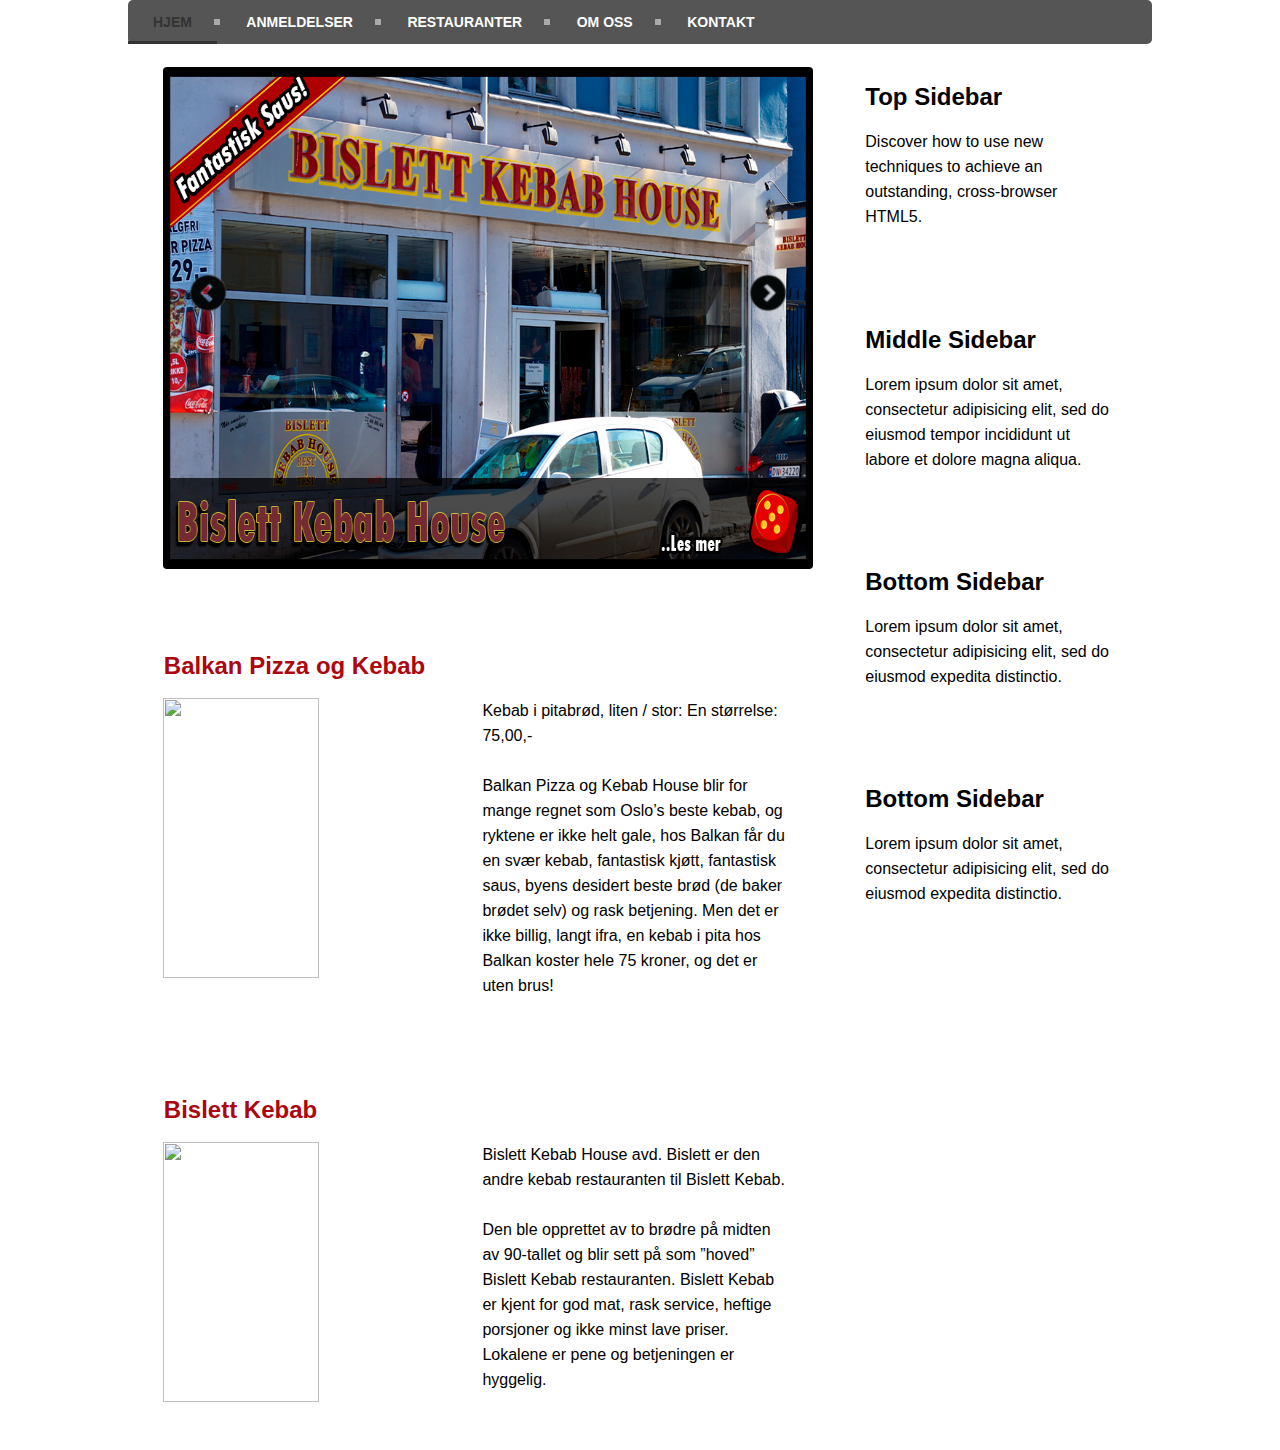
==== untitled folder/paralax.html @ 850275eb "update" ====
<!DOCTYPE html>

<html>

<head>
	<title>Kebab i Oslo</title>
        	<meta charset="utf-8">
        	<link type="text/css" rel="stylesheet" href="paralax.css"> 
        	<script type="text/javascript" src='slider.js'></script>
</head>

<body class="body">

        <div id="navigation">
                <ul>
                        <li class='active'><a href='#'><span>Hjem</span></a></li>
                        <li><a href='anmeldelser.html'><span>Anmeldelser</span></a></li>
                        <li><a href='mal.php'><span>Restauranter </span></a></li>
                        <li><a href='omoss.html'><span>Om oss</span></a></li>
                        <li class='last'><a href='kontakt.html'><span>Kontakt</span></a></li>
                </ul>
        </div>
        <div class="container">
                <div class="content">   
                                <div class="top-content">    
                                        <body onLoad="photoA()"/>
                                                <div id="slider">
                                                <img src="Images2/img1.jpg" alt="image of restaurant" id="image" >
                                                <div class="left_hold"><img onClick="photo(-1)" class="leftway" alt="swap left image" src="Images2/arrow_left.png"></div>
                                                <div class="right_hold"><img onClick="photo(1)" class="rightway" alt="Swap right arrow" src="Images2/arrow_right.png"></div>
                                        </div>
                                </div>

                                 <div class="mid-content"> 
                                        
                                                <h2><a href="#" rel="bookmark" title="Link to full article">Balkan Pizza og Kebab</a></h2>
                                                <img src="images2/Balkan kebab house.jpg">
                                                <p>Kebab i pitabrød, liten / stor: En størrelse: 75,00,-<br></br>Balkan Pizza og Kebab House blir for mange regnet som Oslo’s beste kebab, og ryktene er ikke helt gale, hos Balkan får du en svær kebab, fantastisk kjøtt, fantastisk saus, byens desidert beste brød (de baker brødet selv) og rask betjening. Men det er ikke billig, langt ifra, en kebab i pita hos Balkan koster hele 75 kroner, og det er uten brus!</p>
                                </div>
                                <div class="bottom-content"> 
                                        
                                                <h2><a href="#" rel="bookmark" title="Link to full article">Bislett Kebab</a></h2>
                                                <img src="images2/Bislett kebab avd bislett.jpg">
                                                <p>Bislett Kebab House avd. Bislett er den andre kebab restauranten til Bislett Kebab.<br></br> Den ble opprettet av to brødre på midten av 90-tallet og blir sett på som ”hoved” Bislett Kebab restauranten. Bislett Kebab er kjent for god mat, rask service, heftige porsjoner og ikke minst lave priser. Lokalene er pene og betjeningen er hyggelig.</p>
                                
                                </div>
                        </div>

                                <div class="sidebar1">
                                        <h2>Top Sidebar</h2>
                                        <p>Discover how to use new techniques to achieve an outstanding, cross-browser HTML5.</p>
                                </div>
                                
                                <div class="sidebar2">
                                        <h2>Middle Sidebar</h2>
                                        <p>Lorem ipsum dolor sit amet, consectetur adipisicing elit, sed do eiusmod tempor incididunt ut labore et dolore magna aliqua.</p>
                                </div>                                

                                <div class="sidebar3">
                                        <h2>Bottom Sidebar</h2>
                                        <p>Lorem ipsum dolor sit amet, consectetur adipisicing elit, sed do eiusmod expedita distinctio.</p>
                                </div>  

                                <div class="sidebar4">
                                        <h2>Bottom Sidebar</h2>
                                        <p>Lorem ipsum dolor sit amet, consectetur adipisicing elit, sed do eiusmod expedita distinctio.</p>
                                </div>
                </div>  

</body>


</html>
---- untitled folder/paralax.css ----
body
{
 background: url(http://filmfenix.se/wp-content/uploads/2012/02/cars2-01.jpg);
 color:rgb(000, 000, 000);
 text-align:left;
 padding:0px;
 margin:0px;
 font-family: 'Trebuchet MS', Trebuchet, 'Lucida Sans Unicode', 'Lucida Grande', 'Lucida Sans', Arial, sans-serif;
 font-weight: 300;
 line-height: 1.429;
}
.body
{
clear:both;
margin:0 auto;
width:80%;
}
a:link, a:visited {
	text-decoration: none;
	color: #ac060f;
	padding: 0 1px;
}
a:hover, a:active {
	background-color: #ac060f;
	color: #fff;
	text-decoration: none;

/*========Navigation bar=========*/
}
#navigation {
  background: #555;
  width: 100%;
  border-radius: 5px;
  -moz-border-radius: 5px;
  -webkit-border-radius: 5px;
}
#navigation ul {
  list-style: none;
  margin: 0;
  padding: 0;
  line-height: 1;
  display: block;
  zoom: 1;
}
#navigation ul:after {
  content: " ";
  display: block;
  font-size: 0;
  height: 0;
  clear: both;
  visibility: hidden;
}
#navigation ul li {
  display: inline-block;
  padding: 0;
  margin: 0;
}
#navigation.align-right ul li {
  float: right;
}
#navigation.align-center ul {
  text-align: center;
}
#navigation ul li a {
  color: #ffffff;
  text-decoration: none;
  display: block;
  padding: 15px 25px;
  font-family: 'Open Sans', sans-serif;
  font-weight: 700;
  text-transform: uppercase;
  font-size: 14px;
  position: relative;
  -webkit-transition: color .25s;
  -moz-transition: color .25s;
  -ms-transition: color .25s;
  -o-transition: color .25s;
  transition: color .25s;
}
#navigation ul li a:hover {
  color: #333333;
}
#navigation ul li a:hover:before {
  width: 100%;
}
#navigation ul li a:after {
  content: "";
  display: block;
  position: absolute;
  right: -3px;
  top: 19px;
  height: 6px;
  width: 6px;
  background: #ffffff;
  opacity: .5;
}
#navigation ul li a:before {
  content: "";
  display: block;
  position: absolute;
  left: 0;
  bottom: 0;
  height: 3px;
  width: 0;
  background: #333333;
  -webkit-transition: width .25s;
  -moz-transition: width .25s;
  -ms-transition: width .25s;
  -o-transition: width .25s;
  transition: width .25s;
}
#navigation ul li.last > a:after,
#cssmenu ul li:last-child > a:after {
  display: none;
}
#navigation ul li.active a {
  color: #333333;
}
#navigation ul li.active a:before {
  width: 100%;
}
#navigation.align-right li.last > a:after,
#navigation.align-right li:last-child > a:after {
  display: block;
}
#navigation.align-right li:first-child a:after {
  display: none;
}
@media screen and (max-width: 768px) {
  #navigation ul li {
    float: none;
    display: block;
  }
  #navigation ul li a {
    width: 100%;
    -moz-box-sizing: border-box;
    -webkit-box-sizing: border-box;
    box-sizing: border-box;
    border-bottom: 1px solid #fb998c;
  }
  #navigation ul li.last > a,
  #navigation ul li:last-child > a {
    border: 0;
  }
  #navigation ul li a:after {
    display: none;
  }
  #navigation ul li a:before {
    display: none;
  }
}
/*=======Content area========*/
.container 
{
overflow: hidden;
line-height: 25px;
border-radius: 5px;
-moz-border-radius: 5px;
-webkit-border-radius: 5px;
}

.top-content 
{
background-color: #FFF;
border-radius: 5px;
-moz-border-radius: 5px;
-webkit-border-radius: 5px;	
padding: 3% 5%;	
margin-bottom: 3%;
}

.mid-content
{
background-color: #FFF;	
border-radius: 5px;
-moz-border-radius: 5px;
-webkit-border-radius: 5px;	
padding: 3% 5%;
margin-bottom: 3%;	

}
.mid-content  p
{
text-align:left;

}

.mid-content img
{
	float:left;
	width:50%;
	height:280px;
	margin-right:1%;
}

.bottom-content 
{
background-color: #FFF;	
border-radius: 5px;
-moz-border-radius: 5px;
-webkit-border-radius: 5px;	
padding: 3% 5%;
margin-bottom: 3%;
}

.bottom-content  p
{
text-align:left;

}

.bottom-content img
{
	float:left;
	width:50%;
	height:260px;
	margin-right:1%;
}

.content 
{
width: 68%;
float: left;
border-radius: 5px;
-moz-border-radius: 5px;
-webkit-border-radius: 5px;	
}
/*=========Sidebar area========*/
.sidebar1 
{
width: 24%;
float: left;
margin-left: 1%;
border-radius: 5px;	
background-color: #FFF;	
padding: 2% 3%;
margin-bottom: 2%;
-moz-border-radius: 20px;
-webkit-border-radius: 20px;	
}

.sidebar2 
{
width: 24%;
float: left;
margin-left: 1%;
border-radius: 5px;
background-color: #FFF;	
margin-bottom: 2%;
padding:2% 3%;
-moz-border-radius: 20px;
-webkit-border-radius: 20px;	
}

.sidebar3 
{
width: 24%;
float: left;
margin-left: 1%;
border-radius: 30px;
background-color: #FFF;	
padding: 2% 3%;
margin-bottom: 2%;
-moz-border-radius: 20px;
-webkit-border-radius: 20px;	
}

.sidebar4 
{
width: 24%;
float: left;
margin-left: 1%;
border-radius: 35px;
background-color: #FFF;	
padding: 2% 3%;
-moz-border-radius: 20px;
-webkit-border-radius: 20px;	
}
/*========Sideslider in content area========*/

#slider {
  height: 502px;
  width: 650px;
  margin: 2px auto;    /*50px*/
  position:relative;
  border-radius:4px;
  overflow:hidden;
  }
#image {
  height: 502px;
  width: 650px;
  position: left;    /*absolute*/
  float: left;
  }
.left_hold {
  height: 502px;
  width: 100px;
  position: absolute;
  top: 0px;
  left: 0px;
}
.right_hold {
  height: 502px;
  width: 100px;
  position: absolute;
  top: 0px;
  right: 0px;
}
.leftway {
  height:50px;
  width:50px;
  position:absolute;
  top:40%;
  left:20px;
  /*opacity:0;*/
  transition: all .2s ease-in-out 0s;
  }
.rightway {
  height:50px;
  width:50px;
  position:absolute;
  top:40%;
  right:20px;
  /*opacity:0;*/
  transition: all .5s ease-in-out 0s;
  }
.left_hold:hover .leftway {
  opacity:0.6;
  }
.right_hold:hover .rightway {
  opacity:0.6;
}
.left:hover .left1
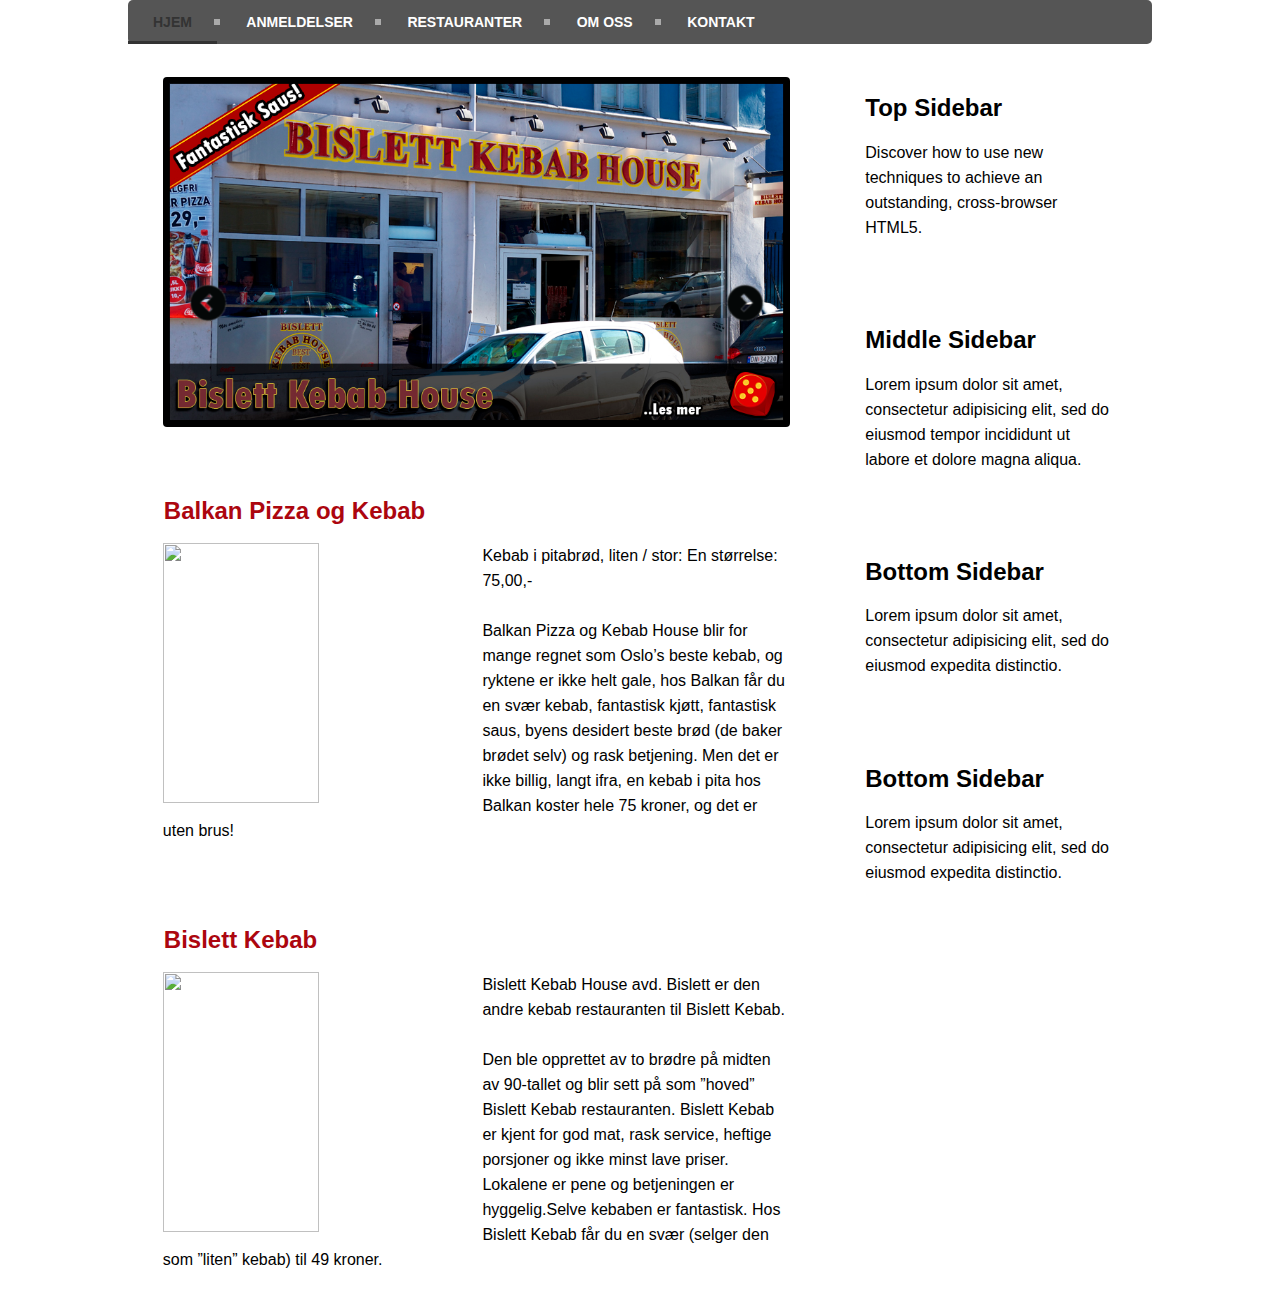
==== commit 37e444e4: "new up" ====
--- a/untitled folder/paralax.html
+++ b/untitled folder/paralax.html
@@ -7,6 +7,7 @@
         	<meta charset="utf-8">
         	<link type="text/css" rel="stylesheet" href="paralax.css"> 
         	<script type="text/javascript" src='slider.js'></script>
+                <link rel="SHORTCUT ICON"href="image/shortcut.jpg">
 </head>
 
 <body class="body">
@@ -41,7 +42,7 @@
                                         
                                                 <h2><a href="#" rel="bookmark" title="Link to full article">Bislett Kebab</a></h2>
                                                 <img src="images2/Bislett kebab avd bislett.jpg">
-                                                <p>Bislett Kebab House avd. Bislett er den andre kebab restauranten til Bislett Kebab.<br></br> Den ble opprettet av to brødre på midten av 90-tallet og blir sett på som ”hoved” Bislett Kebab restauranten. Bislett Kebab er kjent for god mat, rask service, heftige porsjoner og ikke minst lave priser. Lokalene er pene og betjeningen er hyggelig.</p>
+                                                <p>Bislett Kebab House avd. Bislett er den andre kebab restauranten til Bislett Kebab.<br></br> Den ble opprettet av to brødre på midten av 90-tallet og blir sett på som ”hoved” Bislett Kebab restauranten. Bislett Kebab er kjent for god mat, rask service, heftige porsjoner og ikke minst lave priser. Lokalene er pene og betjeningen er hyggelig.Selve kebaben er fantastisk. Hos Bislett Kebab får du en svær (selger den som ”liten” kebab) til 49 kroner.</p>
                                 
                                 </div>
                         </div>
--- a/untitled folder/paralax.css
+++ b/untitled folder/paralax.css
@@ -1,3 +1,7 @@
+/*=================================
+======Stylesheet for index.html=========
+==================================*/
+
 body
 {
  background: url(http://filmfenix.se/wp-content/uploads/2012/02/cars2-01.jpg);
@@ -9,12 +13,15 @@
  font-weight: 300;
  line-height: 1.429;
 }
+
+/*=======Body content width=======*/
 .body
 {
 clear:both;
 margin:0 auto;
 width:80%;
 }
+/*=======Article headers=========*/
 a:link, a:visited {
 	text-decoration: none;
 	color: #ac060f;
@@ -33,6 +40,7 @@
   border-radius: 5px;
   -moz-border-radius: 5px;
   -webkit-border-radius: 5px;
+  margin-bottom: 1%;
 }
 #navigation ul {
   list-style: none;
@@ -166,7 +174,7 @@
 -moz-border-radius: 5px;
 -webkit-border-radius: 5px;	
 padding: 3% 5%;	
-margin-bottom: 3%;
+margin-bottom: 1%;
 }
 
 .mid-content
@@ -176,7 +184,7 @@
 -moz-border-radius: 5px;
 -webkit-border-radius: 5px;	
 padding: 3% 5%;
-margin-bottom: 3%;	
+margin-bottom: 1%;	
 
 }
 .mid-content  p
@@ -187,10 +195,10 @@
 
 .mid-content img
 {
-	float:left;
-	width:50%;
-	height:280px;
-	margin-right:1%;
+float:left;
+width:50%;
+height:260px;
+margin-right:1%;
 }
 
 .bottom-content 
@@ -200,7 +208,7 @@
 -moz-border-radius: 5px;
 -webkit-border-radius: 5px;	
 padding: 3% 5%;
-margin-bottom: 3%;
+margin-bottom: 1%;
 }
 
 .bottom-content  p
@@ -211,10 +219,10 @@
 
 .bottom-content img
 {
-	float:left;
-	width:50%;
-	height:260px;
-	margin-right:1%;
+float:left;
+width:50%;
+height:260px;
+margin-right:1%;
 }
 
 .content 
@@ -234,7 +242,7 @@
 border-radius: 5px;	
 background-color: #FFF;	
 padding: 2% 3%;
-margin-bottom: 2%;
+margin-bottom: 1%;
 -moz-border-radius: 20px;
 -webkit-border-radius: 20px;	
 }
@@ -246,7 +254,7 @@
 margin-left: 1%;
 border-radius: 5px;
 background-color: #FFF;	
-margin-bottom: 2%;
+margin-bottom: 1%;
 padding:2% 3%;
 -moz-border-radius: 20px;
 -webkit-border-radius: 20px;	
@@ -260,7 +268,7 @@
 border-radius: 30px;
 background-color: #FFF;	
 padding: 2% 3%;
-margin-bottom: 2%;
+margin-bottom: 1%;
 -moz-border-radius: 20px;
 -webkit-border-radius: 20px;	
 }
@@ -279,17 +287,17 @@
 /*========Sideslider in content area========*/
 
 #slider {
-  height: 502px;
-  width: 650px;
-  margin: 2px auto;    /*50px*/
+  height: 350px;
+  width: 100%;
+  margin: 2px auto; 
   position:relative;
   border-radius:4px;
   overflow:hidden;
   }
 #image {
-  height: 502px;
-  width: 650px;
-  position: left;    /*absolute*/
+  height: 350px;
+  width: 100%;
+  position: left;  
   float: left;
   }
 .left_hold {
@@ -312,7 +320,6 @@
   position:absolute;
   top:40%;
   left:20px;
-  /*opacity:0;*/
   transition: all .2s ease-in-out 0s;
   }
 .rightway {
@@ -321,7 +328,6 @@
   position:absolute;
   top:40%;
   right:20px;
-  /*opacity:0;*/
   transition: all .5s ease-in-out 0s;
   }
 .left_hold:hover .leftway {
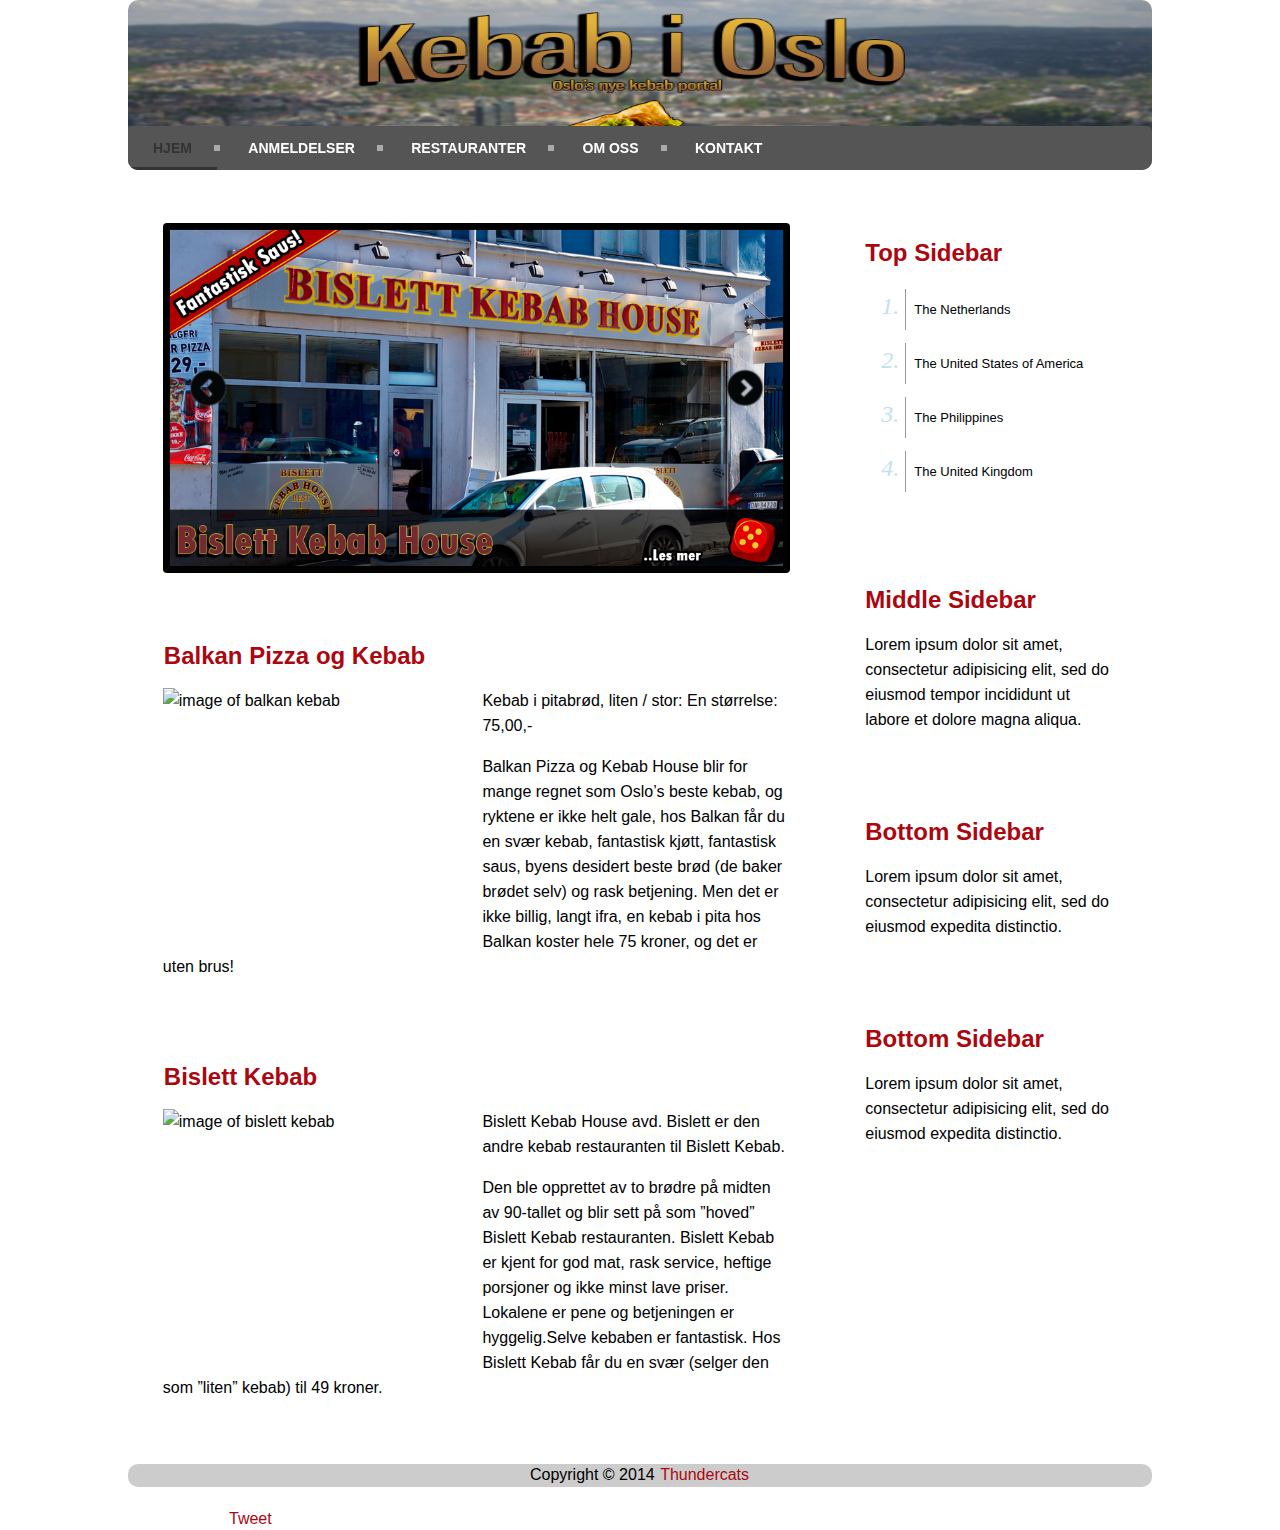
==== commit 843ec131: "update" ====
--- a/untitled folder/paralax.html
+++ b/untitled folder/paralax.html
@@ -7,11 +7,12 @@
         	<meta charset="utf-8">
         	<link type="text/css" rel="stylesheet" href="paralax.css"> 
         	<script type="text/javascript" src='slider.js'></script>
-                <link rel="SHORTCUT ICON"href="image/shortcut.jpg">
+                <link rel="SHORTCUT ICON" href="image/shortcut.jpg">
 </head>
 
 <body class="body">
 
+ <div id="pagetop">
         <div id="navigation">
                 <ul>
                         <li class='active'><a href='#'><span>Hjem</span></a></li>
@@ -21,6 +22,8 @@
                         <li class='last'><a href='kontakt.html'><span>Kontakt</span></a></li>
                 </ul>
         </div>
+</div>
+
         <div class="container">
                 <div class="content">   
                                 <div class="top-content">    
@@ -29,44 +32,64 @@
                                                 <img src="Images2/img1.jpg" alt="image of restaurant" id="image" >
                                                 <div class="left_hold"><img onClick="photo(-1)" class="leftway" alt="swap left image" src="Images2/arrow_left.png"></div>
                                                 <div class="right_hold"><img onClick="photo(1)" class="rightway" alt="Swap right arrow" src="Images2/arrow_right.png"></div>
-                                        </div>
+                                                </div>
                                 </div>
 
                                  <div class="mid-content"> 
                                         
                                                 <h2><a href="#" rel="bookmark" title="Link to full article">Balkan Pizza og Kebab</a></h2>
-                                                <img src="images2/Balkan kebab house.jpg">
-                                                <p>Kebab i pitabrød, liten / stor: En størrelse: 75,00,-<br></br>Balkan Pizza og Kebab House blir for mange regnet som Oslo’s beste kebab, og ryktene er ikke helt gale, hos Balkan får du en svær kebab, fantastisk kjøtt, fantastisk saus, byens desidert beste brød (de baker brødet selv) og rask betjening. Men det er ikke billig, langt ifra, en kebab i pita hos Balkan koster hele 75 kroner, og det er uten brus!</p>
+                                                <img src="images2/Balkan kebab house.jpg" alt="image of balkan kebab">
+                                                <p>Kebab i pitabrød, liten / stor: En størrelse: 75,00,-</p> <p>Balkan Pizza og Kebab House blir for mange regnet som Oslo’s beste kebab, og ryktene er ikke helt gale, hos Balkan får du en svær kebab, fantastisk kjøtt, fantastisk saus, byens desidert beste brød (de baker brødet selv) og rask betjening. Men det er ikke billig, langt ifra, en kebab i pita hos Balkan koster hele 75 kroner, og det er uten brus!</p>
                                 </div>
                                 <div class="bottom-content"> 
                                         
                                                 <h2><a href="#" rel="bookmark" title="Link to full article">Bislett Kebab</a></h2>
-                                                <img src="images2/Bislett kebab avd bislett.jpg">
-                                                <p>Bislett Kebab House avd. Bislett er den andre kebab restauranten til Bislett Kebab.<br></br> Den ble opprettet av to brødre på midten av 90-tallet og blir sett på som ”hoved” Bislett Kebab restauranten. Bislett Kebab er kjent for god mat, rask service, heftige porsjoner og ikke minst lave priser. Lokalene er pene og betjeningen er hyggelig.Selve kebaben er fantastisk. Hos Bislett Kebab får du en svær (selger den som ”liten” kebab) til 49 kroner.</p>
+                                                <img src="images2/Bislett kebab avd bislett.jpg" alt="image of bislett kebab">
+                                                <p>Bislett Kebab House avd. Bislett er den andre kebab restauranten til Bislett Kebab.</p> <p>Den ble opprettet av to brødre på midten av 90-tallet og blir sett på som ”hoved” Bislett Kebab restauranten. Bislett Kebab er kjent for god mat, rask service, heftige porsjoner og ikke minst lave priser. Lokalene er pene og betjeningen er hyggelig.Selve kebaben er fantastisk. Hos Bislett Kebab får du en svær (selger den som ”liten” kebab) til 49 kroner.</p>
                                 
                                 </div>
+                </div>
+
+                        <div class="sidebar1">
+                                <h2>Top Sidebar</h2>
+                                <div id="list2">
+   <ol>
+      <li><p>The Netherlands</p></li>
+      <li><p>The United States of America</p></li>
+      <li><p>The Philippines</p></li>
+      <li><p>The United Kingdom</p></li>
+   </ol>
+</div>
                         </div>
+                                
+                        <div class="sidebar2">
+                                <h2>Middle Sidebar</h2>
+                                <p>Lorem ipsum dolor sit amet, consectetur adipisicing elit, sed do eiusmod tempor incididunt ut labore et dolore magna aliqua.</p>
+                        </div>                                
 
-                                <div class="sidebar1">
-                                        <h2>Top Sidebar</h2>
-                                        <p>Discover how to use new techniques to achieve an outstanding, cross-browser HTML5.</p>
-                                </div>
-                                
-                                <div class="sidebar2">
-                                        <h2>Middle Sidebar</h2>
-                                        <p>Lorem ipsum dolor sit amet, consectetur adipisicing elit, sed do eiusmod tempor incididunt ut labore et dolore magna aliqua.</p>
-                                </div>                                
+                        <div class="sidebar3">
+                                <h2>Bottom Sidebar</h2>
+                                <p>Lorem ipsum dolor sit amet, consectetur adipisicing elit, sed do eiusmod expedita distinctio.</p>
+                        </div>  
 
-                                <div class="sidebar3">
-                                        <h2>Bottom Sidebar</h2>
-                                        <p>Lorem ipsum dolor sit amet, consectetur adipisicing elit, sed do eiusmod expedita distinctio.</p>
-                                </div>  
-
-                                <div class="sidebar4">
-                                        <h2>Bottom Sidebar</h2>
-                                        <p>Lorem ipsum dolor sit amet, consectetur adipisicing elit, sed do eiusmod expedita distinctio.</p>
-                                </div>
-                </div>  
+                        <div class="sidebar4">
+                                <h2>Bottom Sidebar</h2>
+                                <p>Lorem ipsum dolor sit amet, consectetur adipisicing elit, sed do eiusmod expedita distinctio.</p>
+                        </div>
+        </div> 
+        <div class="mainFooter">
+                <p>Copyright &copy; 2014 <a href="#">Thundercats</a></p>
+                <div id="faceb">
+                        <iframe src="http://www.facebook.com/plugins/like.php?href=http%3A%2F%2Fwww.facebook.com/pages/Kebab-i-Oslo/1588977414659426?fref=ts&amp;layout=button_count&amp;show_faces=true&amp;action=like&amp;colorscheme=light"scrolling="no" frameborder="0">
+                        </iframe>
+                </div>
+                <div id="twitt"> <a href="https://twitter.com/share" class="twitter-share-button" data-url="https://twitter.com/kebabioslo">Tweet</a>
+                </div>
+                <div id="insta">
+                        <span class="ig-follow" data-id="fa337aa667" data-count="true" data-size="small" data-username="false">
+                        </span>
+                </div>
+        </div>
 
 </body>
 
--- a/untitled folder/paralax.css
+++ b/untitled folder/paralax.css
@@ -13,8 +13,24 @@
  font-weight: 300;
  line-height: 1.429;
 }
+#pagetop
+{
+position:fixed;
+top:0px;
+width:80%;
+height:120px;
+background-image:url(imageedit_3_9271999895.png);
+background-size:100% 100%;
+font-size:23px;
+padding-top:50px;
+transition:height 0.3s linear 0s, padding 0.3s linear 0s;
+overflow:hidden;
+z-index:200;
+  -moz-border-radius: 10px;
+  -webkit-border-radius: 10px;
 
 /*=======Body content width=======*/
+}
 .body
 {
 clear:both;
@@ -22,6 +38,11 @@
 width:80%;
 }
 /*=======Article headers=========*/
+
+h1,h2,h3,h4,h5,h6
+{
+	color: #ac060f;
+}
 a:link, a:visited {
 	text-decoration: none;
 	color: #ac060f;
@@ -35,12 +56,12 @@
 /*========Navigation bar=========*/
 }
 #navigation {
-  background: #555;
-  width: 100%;
-  border-radius: 5px;
-  -moz-border-radius: 5px;
-  -webkit-border-radius: 5px;
-  margin-bottom: 1%;
+background: #555;
+width: 100%;
+border-radius: 5px;
+transition:height 0.3s linear 0s;
+position:absolute;
+bottom: 0px;
 }
 #navigation ul {
   list-style: none;
@@ -62,6 +83,7 @@
   display: inline-block;
   padding: 0;
   margin: 0;
+
 }
 #navigation.align-right ul li {
   float: right;
@@ -161,18 +183,18 @@
 .container 
 {
 overflow: hidden;
+margin-top:200px;
 line-height: 25px;
 border-radius: 5px;
--moz-border-radius: 5px;
--webkit-border-radius: 5px;
+
 }
 
 .top-content 
 {
 background-color: #FFF;
 border-radius: 5px;
--moz-border-radius: 5px;
--webkit-border-radius: 5px;	
+-moz-border-radius: 10px;
+-webkit-border-radius: 10px;	
 padding: 3% 5%;	
 margin-bottom: 1%;
 }
@@ -181,8 +203,8 @@
 {
 background-color: #FFF;	
 border-radius: 5px;
--moz-border-radius: 5px;
--webkit-border-radius: 5px;	
+-moz-border-radius: 10px;
+-webkit-border-radius: 10px;	
 padding: 3% 5%;
 margin-bottom: 1%;	
 
@@ -205,8 +227,8 @@
 {
 background-color: #FFF;	
 border-radius: 5px;
--moz-border-radius: 5px;
--webkit-border-radius: 5px;	
+-moz-border-radius: 10px;
+-webkit-border-radius: 10px;	
 padding: 3% 5%;
 margin-bottom: 1%;
 }
@@ -230,8 +252,8 @@
 width: 68%;
 float: left;
 border-radius: 5px;
--moz-border-radius: 5px;
--webkit-border-radius: 5px;	
+-moz-border-radius: 10px;
+-webkit-border-radius: 10px;	
 }
 /*=========Sidebar area========*/
 .sidebar1 
@@ -243,9 +265,15 @@
 background-color: #FFF;	
 padding: 2% 3%;
 margin-bottom: 1%;
--moz-border-radius: 20px;
--webkit-border-radius: 20px;	
-}
+-moz-border-radius: 10px;
+-webkit-border-radius: 10px;	
+}
+
+#list2 { width:100%; }
+#list2 ol { font-style:italic; font-family:Georgia, Times, serif; font-size:24px; color:#bfe1f1;  }
+#list2 ol li { }
+#list2 ol li p { padding:8px; font-style:normal; font-family:Arial; font-size:13px; color:rgb(000, 000, 000); border-left: 1px solid #999; }
+#list2 ol li p em { display:block; }
 
 .sidebar2 
 {
@@ -256,8 +284,8 @@
 background-color: #FFF;	
 margin-bottom: 1%;
 padding:2% 3%;
--moz-border-radius: 20px;
--webkit-border-radius: 20px;	
+-moz-border-radius: 10px;
+-webkit-border-radius: 10px;	
 }
 
 .sidebar3 
@@ -269,8 +297,8 @@
 background-color: #FFF;	
 padding: 2% 3%;
 margin-bottom: 1%;
--moz-border-radius: 20px;
--webkit-border-radius: 20px;	
+-moz-border-radius: 10px;
+-webkit-border-radius: 10px;	
 }
 
 .sidebar4 
@@ -281,8 +309,8 @@
 border-radius: 35px;
 background-color: #FFF;	
 padding: 2% 3%;
--moz-border-radius: 20px;
--webkit-border-radius: 20px;	
+-moz-border-radius: 10px;
+-webkit-border-radius: 10px;	
 }
 /*========Sideslider in content area========*/
 
@@ -301,14 +329,14 @@
   float: left;
   }
 .left_hold {
-  height: 502px;
+  height: 350px;
   width: 100px;
   position: absolute;
   top: 0px;
   left: 0px;
 }
 .right_hold {
-  height: 502px;
+  height: 350px;
   width: 100px;
   position: absolute;
   top: 0px;
@@ -337,6 +365,39 @@
   opacity:0.6;
 }
 .left:hover .left1
-
-
-
+.footer{}
+
+.mainFooter p {
+	width: 100%;
+	margin: 2% auto;
+	background-color:#ccc;
+	-moz-border-radius: 10px;
+	-webkit-border-radius: 10px;
+	padding-left: 0;
+	text-align:center;
+}
+
+#twitt{
+  float: left;
+  /*right: 900px;*/
+
+}
+#faceb{
+  float: left;
+  overflow:hidden;
+  width:100px;
+  height:20px;
+  float:left;
+  /*right: 900px;*/
+/*  margin-left: 50%; */  /*71%*/
+  z-index: 200;
+  top: 0px;
+}
+#insta{
+  float: left;
+
+  z-index: 1;
+}
+
+
+
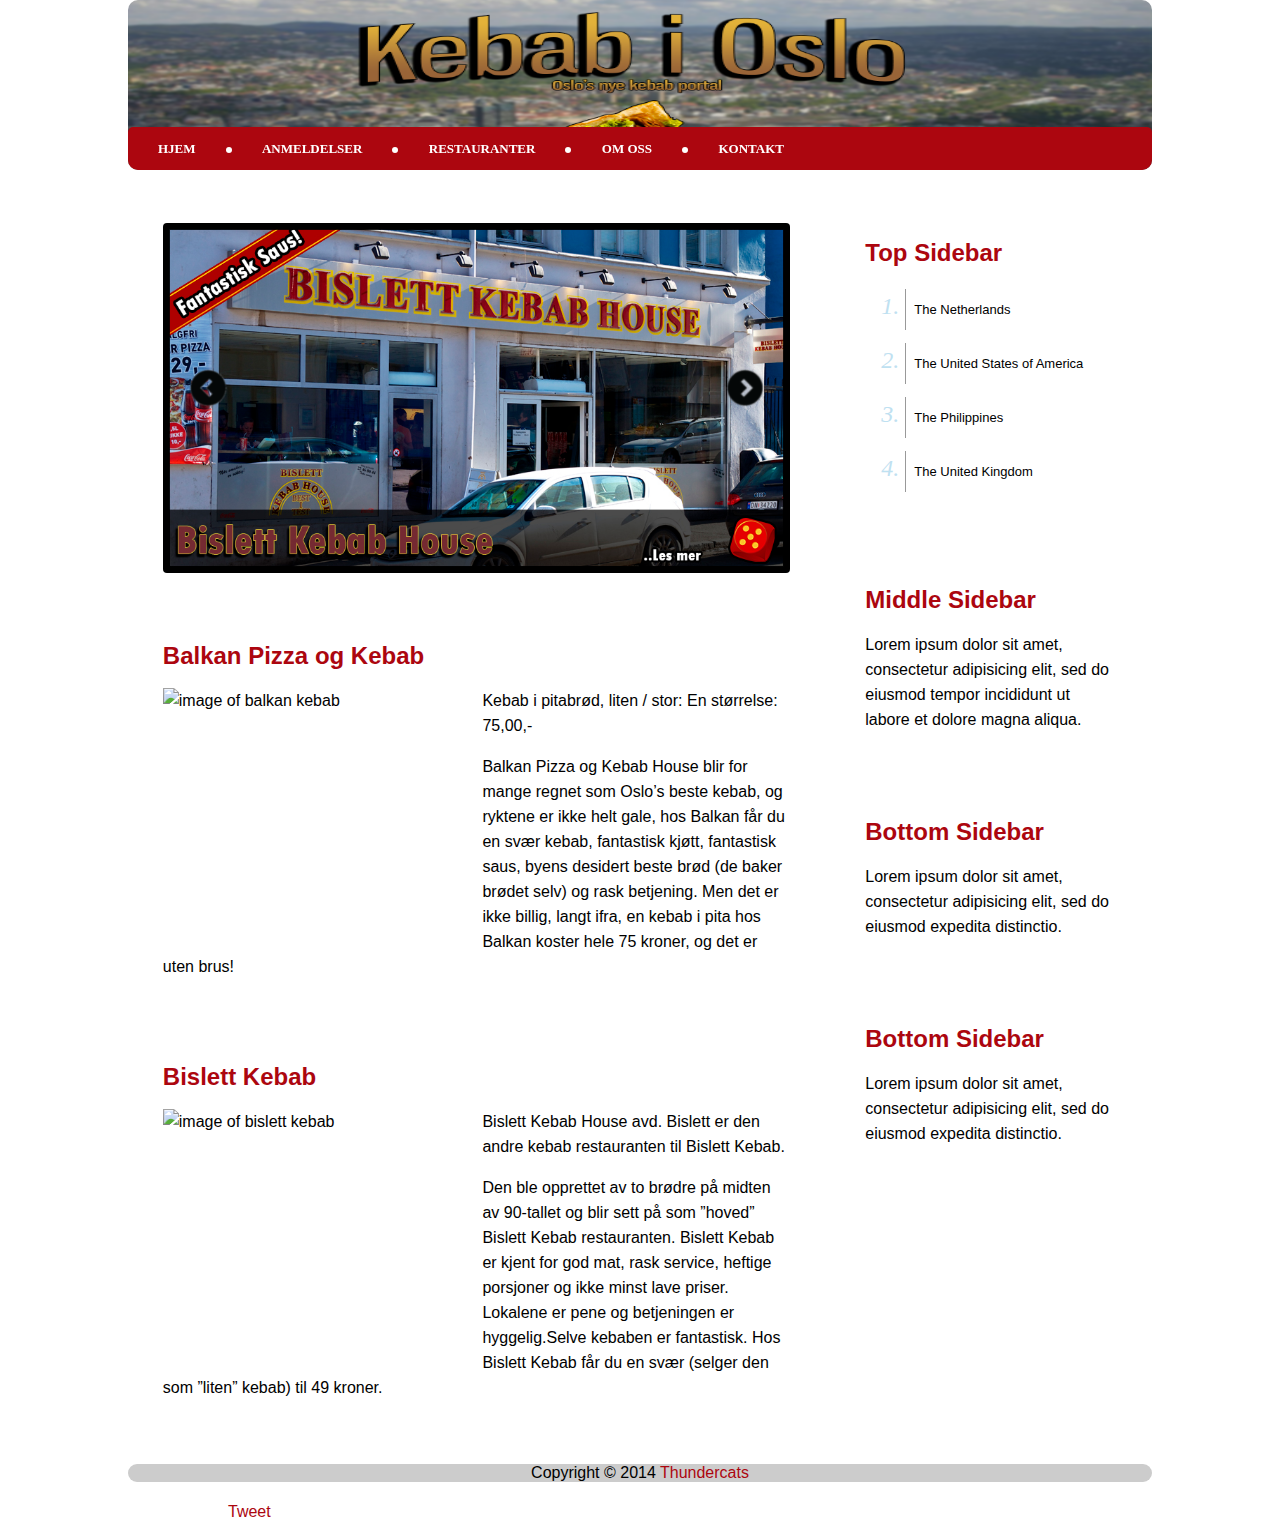
==== commit 72b7cb31: "update" ====
--- a/untitled folder/paralax.html
+++ b/untitled folder/paralax.html
@@ -7,7 +7,7 @@
         	<meta charset="utf-8">
         	<link type="text/css" rel="stylesheet" href="paralax.css"> 
         	<script type="text/javascript" src='slider.js'></script>
-                <link rel="SHORTCUT ICON" href="image/shortcut.jpg">
+                <link rel="SHORTCUT ICON" href="images2/Weblogo.jpg">
 </head>
 
 <body class="body">
@@ -27,9 +27,9 @@
         <div class="container">
                 <div class="content">   
                                 <div class="top-content">    
-                                        <body onLoad="photoA()"/>
+                                        <body onLoad="photoA()">
                                                 <div id="slider">
-                                                <img src="Images2/img1.jpg" alt="image of restaurant" id="image" >
+                                                <img src="Images2/img1.jpg" alt="image of restaurant" id="image" />
                                                 <div class="left_hold"><img onClick="photo(-1)" class="leftway" alt="swap left image" src="Images2/arrow_left.png"></div>
                                                 <div class="right_hold"><img onClick="photo(1)" class="rightway" alt="Swap right arrow" src="Images2/arrow_right.png"></div>
                                                 </div>
@@ -80,7 +80,7 @@
         <div class="mainFooter">
                 <p>Copyright &copy; 2014 <a href="#">Thundercats</a></p>
                 <div id="faceb">
-                        <iframe src="http://www.facebook.com/plugins/like.php?href=http%3A%2F%2Fwww.facebook.com/pages/Kebab-i-Oslo/1588977414659426?fref=ts&amp;layout=button_count&amp;show_faces=true&amp;action=like&amp;colorscheme=light"scrolling="no" frameborder="0">
+                        <iframe src="http://www.facebook.com/plugins/like.php?href=http%3A%2F%2Fwww.facebook.com/pages/Kebab-i-Oslo/1588977414659426?fref=ts&amp;layout=button_count&amp;show_faces=true&amp;action=like&amp;colorscheme=light" scrolling="no" frameborder="0">
                         </iframe>
                 </div>
                 <div id="twitt"> <a href="https://twitter.com/share" class="twitter-share-button" data-url="https://twitter.com/kebabioslo">Tweet</a>
--- a/untitled folder/paralax.css
+++ b/untitled folder/paralax.css
@@ -9,10 +9,38 @@
  text-align:left;
  padding:0px;
  margin:0px;
- font-family: 'Trebuchet MS', Trebuchet, 'Lucida Sans Unicode', 'Lucida Grande', 'Lucida Sans', Arial, sans-serif;
+ font-family: "HelveticaNeue-Light", "Helvetica Neue Light", "Helvetica Neue", Helvetica, Arial, "Lucida Grande", sans-serif; 
  font-weight: 300;
- line-height: 1.429;
-}
+}
+
+/*=====Article headers=====*/
+h1,h2,h3,h4,h5,h6
+{
+color: #ac060f;
+}
+
+a:link, a:visited 
+{
+text-decoration: none;
+color: #ac060f;
+}
+
+a:hover, a:active 
+{
+text-decoration: none;
+background-color: #ce2327;
+color: #fff;
+}
+
+/*=====Body content width=====*/
+.body
+{
+clear:both;
+margin:0 auto;
+width:80%;
+}
+
+/*=====Header area=====*/
 #pagetop
 {
 position:fixed;
@@ -23,170 +51,159 @@
 background-size:100% 100%;
 font-size:23px;
 padding-top:50px;
-transition:height 0.3s linear 0s, padding 0.3s linear 0s;
 overflow:hidden;
 z-index:200;
-  -moz-border-radius: 10px;
-  -webkit-border-radius: 10px;
-
-/*=======Body content width=======*/
-}
-.body
-{
-clear:both;
-margin:0 auto;
-width:80%;
-}
-/*=======Article headers=========*/
-
-h1,h2,h3,h4,h5,h6
-{
-	color: #ac060f;
-}
-a:link, a:visited {
-	text-decoration: none;
-	color: #ac060f;
-	padding: 0 1px;
-}
-a:hover, a:active {
-	background-color: #ac060f;
-	color: #fff;
-	text-decoration: none;
-
-/*========Navigation bar=========*/
-}
-#navigation {
-background: #555;
+-moz-border-radius: 10px;
+-webkit-border-radius: 10px;
+}
+
+/*=====Navigation bar=====*/
+#navigation 
+{
+background: #ac060f;
 width: 100%;
 border-radius: 5px;
-transition:height 0.3s linear 0s;
 position:absolute;
 bottom: 0px;
 }
-#navigation ul {
-  list-style: none;
-  margin: 0;
-  padding: 0;
-  line-height: 1;
-  display: block;
-  zoom: 1;
-}
-#navigation ul:after {
-  content: " ";
-  display: block;
-  font-size: 0;
-  height: 0;
-  clear: both;
-  visibility: hidden;
-}
-#navigation ul li {
-  display: inline-block;
-  padding: 0;
-  margin: 0;
-
-}
-#navigation.align-right ul li {
-  float: right;
-}
-#navigation.align-center ul {
-  text-align: center;
-}
-#navigation ul li a {
-  color: #ffffff;
-  text-decoration: none;
-  display: block;
-  padding: 15px 25px;
-  font-family: 'Open Sans', sans-serif;
-  font-weight: 700;
-  text-transform: uppercase;
-  font-size: 14px;
-  position: relative;
-  -webkit-transition: color .25s;
-  -moz-transition: color .25s;
-  -ms-transition: color .25s;
-  -o-transition: color .25s;
-  transition: color .25s;
-}
-#navigation ul li a:hover {
-  color: #333333;
-}
-#navigation ul li a:hover:before {
-  width: 100%;
-}
-#navigation ul li a:after {
-  content: "";
-  display: block;
-  position: absolute;
-  right: -3px;
-  top: 19px;
-  height: 6px;
-  width: 6px;
-  background: #ffffff;
-  opacity: .5;
-}
-#navigation ul li a:before {
-  content: "";
-  display: block;
-  position: absolute;
-  left: 0;
-  bottom: 0;
-  height: 3px;
-  width: 0;
-  background: #333333;
-  -webkit-transition: width .25s;
-  -moz-transition: width .25s;
-  -ms-transition: width .25s;
-  -o-transition: width .25s;
-  transition: width .25s;
-}
+
+#navigation ul 
+{
+list-style: none;
+line-height: 1;
+display: block;
+margin: 0;
+padding: 0;
+}
+
+#navigation ul:after 
+{
+content: " ";
+display: block;
+clear: both;
+visibility: hidden;
+font-size: 0;
+height: 0;
+}
+
+#navigation ul li 
+{
+padding: 0;
+margin: 0;
+display: inline-block;
+}
+
+#navigation.align-right ul li 
+{
+float: right;
+}
+
+#navigation.align-center ul 
+{
+text-align: center;
+}
+
+#navigation ul li a 
+{
+color: #ffffff;
+text-decoration: none;
+display: block;
+padding: 15px 30px;
+font-family: 'Lucida Sans Unicode';
+font-weight: 800;
+text-transform: uppercase;
+font-size: 13px;
+position: relative;
+}
+
+#navigation ul li a:hover:before 
+{
+width: 100%;
+}
+
+#navigation ul li a:after 
+{
+content: "";
+display: block;
+position: absolute;
+height: 6px;
+width: 6px;
+right: -6px;
+top: 20px;
+background: rgb(255, 255, 255);
+-moz-border-radius: 10px;
+-webkit-border-radius: 10px;	
+}
+
+#navigation ul li a:before 
+{
+content: "";
+display: block;
+position: absolute;
+height: 2px;
+width: 0;
+left: 0;
+bottom: 0;
+background: rgb(255, 255, 255);
+}
+
 #navigation ul li.last > a:after,
-#cssmenu ul li:last-child > a:after {
-  display: none;
-}
-#navigation ul li.active a {
-  color: #333333;
-}
-#navigation ul li.active a:before {
-  width: 100%;
-}
+#cssmenu ul li:last-child > a:after 
+{
+display: none;
+}
+
 #navigation.align-right li.last > a:after,
-#navigation.align-right li:last-child > a:after {
-  display: block;
-}
-#navigation.align-right li:first-child a:after {
-  display: none;
-}
+#navigation.align-right li:last-child > a:after 
+{
+display: block;
+}
+
+#navigation.align-right li:first-child a:after 
+{
+display: none;
+}
+
 @media screen and (max-width: 768px) {
-  #navigation ul li {
-    float: none;
-    display: block;
-  }
-  #navigation ul li a {
-    width: 100%;
-    -moz-box-sizing: border-box;
-    -webkit-box-sizing: border-box;
-    box-sizing: border-box;
-    border-bottom: 1px solid #fb998c;
-  }
-  #navigation ul li.last > a,
-  #navigation ul li:last-child > a {
-    border: 0;
-  }
-  #navigation ul li a:after {
-    display: none;
-  }
-  #navigation ul li a:before {
-    display: none;
-  }
-}
-/*=======Content area========*/
+#navigation ul li 
+{
+float: none;
+display: block;
+}
+
+#navigation ul li a 
+{
+width: 100%;
+-moz-box-sizing: border-box;
+-webkit-box-sizing: border-box;
+box-sizing: border-box;
+border-bottom: 1px solid #fb998c;
+}
+
+#navigation ul li.last > a,
+#navigation ul li:last-child > a 
+{
+border: 0;
+}
+
+#navigation ul li a:after 
+{
+display: none;
+}
+
+#navigation ul li a:before 
+{
+display: none;
+}
+}
+
+/*=====Content area=====*/
 .container 
 {
 overflow: hidden;
 margin-top:200px;
 line-height: 25px;
 border-radius: 5px;
-
 }
 
 .top-content 
@@ -206,16 +223,38 @@
 -moz-border-radius: 10px;
 -webkit-border-radius: 10px;	
 padding: 3% 5%;
-margin-bottom: 1%;	
-
-}
+margin-bottom: 1%;
+}
+
 .mid-content  p
 {
 text-align:left;
-
 }
 
 .mid-content img
+{
+float:left;
+width:50% ;
+height:260px;
+margin-right:1%;
+}
+
+.bottom-content 
+{
+background-color: #FFF;	
+border-radius: 5px;
+-moz-border-radius: 10px;
+-webkit-border-radius: 10px;	
+padding: 3% 5%;
+margin-bottom: 1%;
+}
+
+.bottom-content  p
+{
+text-align:left;
+}
+
+.bottom-content img
 {
 float:left;
 width:50%;
@@ -223,30 +262,6 @@
 margin-right:1%;
 }
 
-.bottom-content 
-{
-background-color: #FFF;	
-border-radius: 5px;
--moz-border-radius: 10px;
--webkit-border-radius: 10px;	
-padding: 3% 5%;
-margin-bottom: 1%;
-}
-
-.bottom-content  p
-{
-text-align:left;
-
-}
-
-.bottom-content img
-{
-float:left;
-width:50%;
-height:260px;
-margin-right:1%;
-}
-
 .content 
 {
 width: 68%;
@@ -255,7 +270,8 @@
 -moz-border-radius: 10px;
 -webkit-border-radius: 10px;	
 }
-/*=========Sidebar area========*/
+
+/*=====Sidebar area=====*/
 .sidebar1 
 {
 width: 24%;
@@ -269,11 +285,36 @@
 -webkit-border-radius: 10px;	
 }
 
-#list2 { width:100%; }
-#list2 ol { font-style:italic; font-family:Georgia, Times, serif; font-size:24px; color:#bfe1f1;  }
-#list2 ol li { }
-#list2 ol li p { padding:8px; font-style:normal; font-family:Arial; font-size:13px; color:rgb(000, 000, 000); border-left: 1px solid #999; }
-#list2 ol li p em { display:block; }
+#list2 
+{ 
+width:100%; 
+}
+
+#list2 ol 
+{ 
+font-style:italic; 
+font-family:Georgia, Times, serif; 
+font-size:24px; 
+color:#bfe1f1;  
+}
+
+#list2 ol li 
+{}
+
+#list2 ol li p 
+{ 
+padding:8px; 
+font-style:normal; 
+font-family:Arial; 
+font-size:13px; 
+color:rgb(000, 000, 000); 
+border-left: 1px solid #999; 
+}
+
+#list2 ol li p em 
+{ 
+display:block; 
+}
 
 .sidebar2 
 {
@@ -312,92 +353,105 @@
 -moz-border-radius: 10px;
 -webkit-border-radius: 10px;	
 }
-/*========Sideslider in content area========*/
-
-#slider {
-  height: 350px;
-  width: 100%;
-  margin: 2px auto; 
-  position:relative;
-  border-radius:4px;
-  overflow:hidden;
-  }
-#image {
-  height: 350px;
-  width: 100%;
-  position: left;  
-  float: left;
-  }
-.left_hold {
-  height: 350px;
-  width: 100px;
-  position: absolute;
-  top: 0px;
-  left: 0px;
-}
-.right_hold {
-  height: 350px;
-  width: 100px;
-  position: absolute;
-  top: 0px;
-  right: 0px;
-}
-.leftway {
-  height:50px;
-  width:50px;
-  position:absolute;
-  top:40%;
-  left:20px;
-  transition: all .2s ease-in-out 0s;
-  }
-.rightway {
-  height:50px;
-  width:50px;
-  position:absolute;
-  top:40%;
-  right:20px;
-  transition: all .5s ease-in-out 0s;
-  }
-.left_hold:hover .leftway {
-  opacity:0.6;
-  }
-.right_hold:hover .rightway {
-  opacity:0.6;
-}
+/*=====Sideslider in content area=====*/
+
+#slider 
+{
+height: 350px;
+width: 100%;
+margin: 2px auto; 
+position:relative;
+border-radius:4px;
+overflow:hidden;
+}
+
+#image 
+{
+height: 350px;
+width: 100%;  
+float: left;
+}
+
+.left_hold 
+{
+height: 350px;
+width: 100px;
+position: absolute;
+top: 0px;
+left: 0px;
+}
+
+.right_hold 
+{
+height: 350px;
+width: 100px;
+position: absolute;
+top: 0px;
+right: 0px;
+}
+
+.leftway 
+{
+height:50px;
+width:50px;
+position:absolute;
+top:40%;
+left:20px;
+}
+
+.rightway 
+{
+height:50px;
+width:50px;
+position:absolute;
+top:40%;
+right:20px;
+}
+
+.left_hold:hover .leftway 
+{
+opacity:0.6;
+}
+
+.right_hold:hover .rightway 
+{
+opacity:0.6;
+}
+
 .left:hover .left1
-.footer{}
-
-.mainFooter p {
-	width: 100%;
-	margin: 2% auto;
-	background-color:#ccc;
-	-moz-border-radius: 10px;
-	-webkit-border-radius: 10px;
-	padding-left: 0;
-	text-align:center;
-}
-
-#twitt{
-  float: left;
-  /*right: 900px;*/
-
-}
-#faceb{
-  float: left;
-  overflow:hidden;
-  width:100px;
-  height:20px;
-  float:left;
-  /*right: 900px;*/
-/*  margin-left: 50%; */  /*71%*/
-  z-index: 200;
-  top: 0px;
-}
-#insta{
-  float: left;
-
-  z-index: 1;
-}
-
-
-
+.footer
+{}
+
+.mainFooter p 
+{
+width: 100%;
+margin: 2% auto;
+background-color:#ccc;
+-moz-border-radius: 10px;
+-webkit-border-radius: 10px;
+padding-left: 0;
+text-align:center;
+}
+
+/*=====Social media buttons=====*/
+#twitt
+{
+float: left;
+}
+
+#faceb
+{
+float: left;
+overflow:hidden;
+width:100px;
+height:20px;
+float:left;
+z-index: 200;
+top: 0px;
+}
+
+#insta
+{
+float: left;
+z-index: 1;
+}